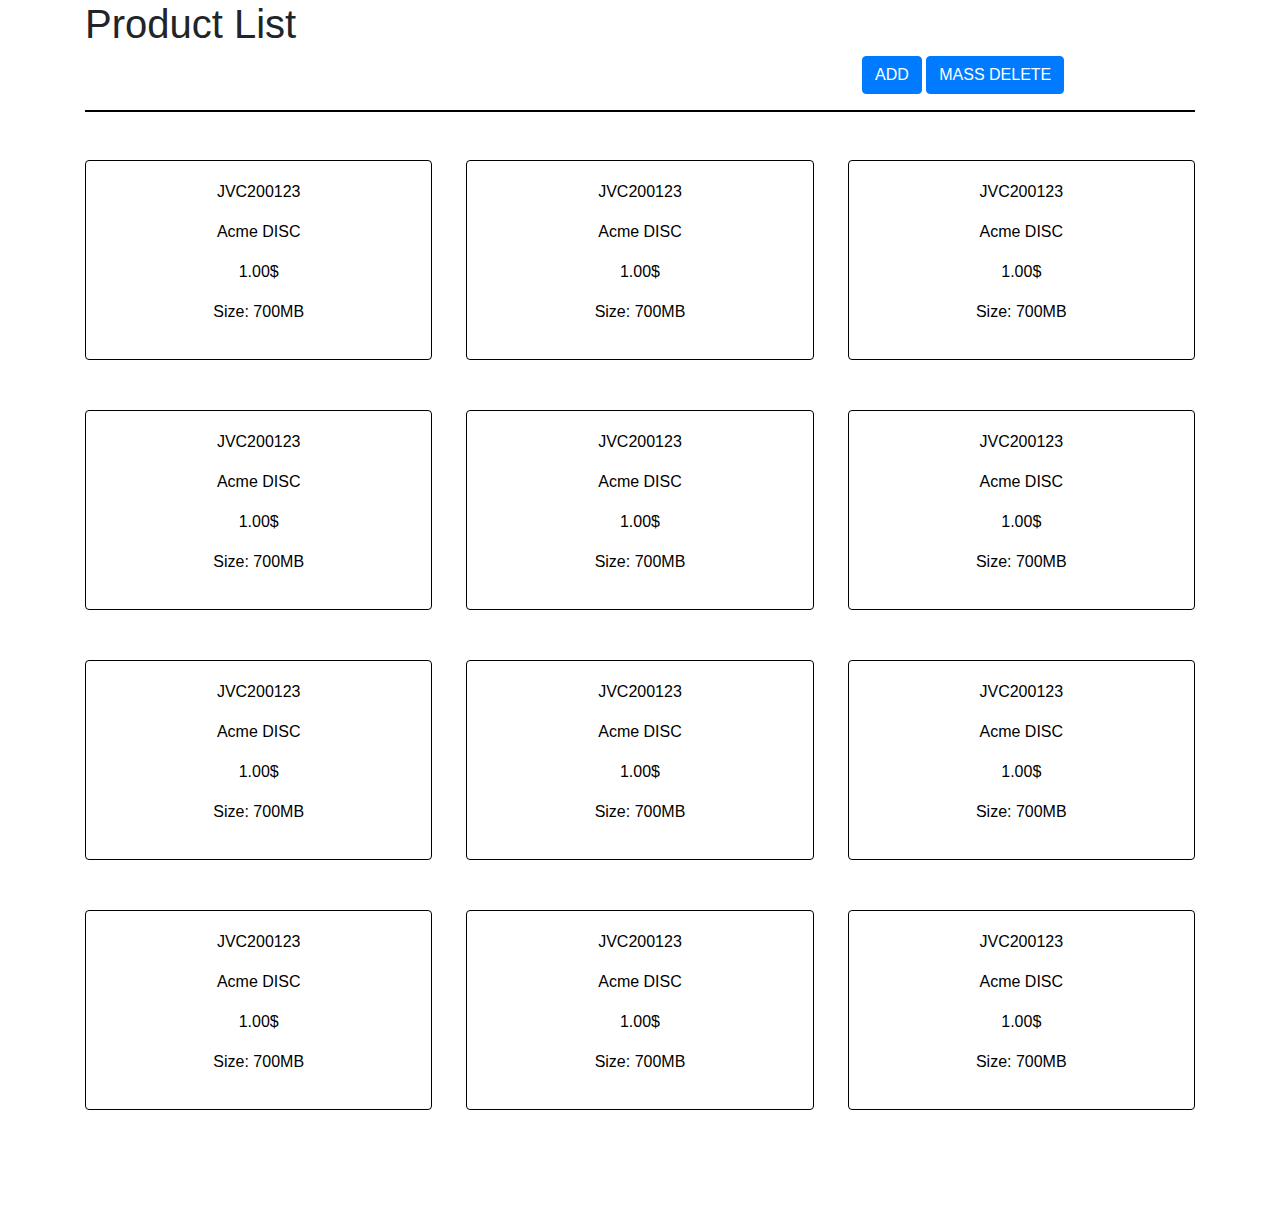
==== src/frontend/index.html @ 97a62569 "first commit" ====
<!DOCTYPE html>
<html lang="en">
<head>
    <!-- Required meta tags -->
    <meta charset="utf-8">
    <meta name="viewport" content="width=device-width, initial-scale=1, shrink-to-fit=no">
    <!-- Bootstrap CSS -->
    <link rel="stylesheet" href="https://stackpath.bootstrapcdn.com/bootstrap/4.4.1/css/bootstrap.min.css" integrity="sha384-Vkoo8x4CGsO3+Hhxv8T/Q5PaXtkKtu6ug5TOeNV6gBiFeWPGFN9MuhOf23Q9Ifjh" crossorigin="anonymous">
    <link rel="stylesheet" href="styles/styles.css">
    <title>Product List</title>
</head>
<body>

    <div class="container">
        <header>
            <h1>Product List</h1>
            <div class="buttons">
                <button type="button" class="btn btn-primary">ADD</button>
                <button type="button" class="btn btn-primary" id="delete-product-btn">MASS DELETE</button>
            </div>
            <hr>
        </header>
        <div class="wrapper">
            <div class="wrapper-item">
                <p>JVC200123</p>
                <p>Acme DISC</p>
                <p>1.00$</p>
                <p>Size: 700MB</p>
            </div>
            <div class="wrapper-item">
                <p>JVC200123</p>
                <p>Acme DISC</p>
                <p>1.00$</p>
                <p>Size: 700MB</p>
            </div>
            <div class="wrapper-item">
                <p>JVC200123</p>
                <p>Acme DISC</p>
                <p>1.00$</p>
                <p>Size: 700MB</p>
            </div>
            <div class="wrapper-item">
                <p>JVC200123</p>
                <p>Acme DISC</p>
                <p>1.00$</p>
                <p>Size: 700MB</p>
            </div>
            <div class="wrapper-item">
                <p>JVC200123</p>
                <p>Acme DISC</p>
                <p>1.00$</p>
                <p>Size: 700MB</p>
            </div>
            <div class="wrapper-item">
                <p>JVC200123</p>
                <p>Acme DISC</p>
                <p>1.00$</p>
                <p>Size: 700MB</p>
            </div>
            <div class="wrapper-item">
                <p>JVC200123</p>
                <p>Acme DISC</p>
                <p>1.00$</p>
                <p>Size: 700MB</p>
            </div>
            <div class="wrapper-item">
                <p>JVC200123</p>
                <p>Acme DISC</p>
                <p>1.00$</p>
                <p>Size: 700MB</p>
            </div>
            <div class="wrapper-item">
                <p>JVC200123</p>
                <p>Acme DISC</p>
                <p>1.00$</p>
                <p>Size: 700MB</p>
            </div>
            <div class="wrapper-item">
                <p>JVC200123</p>
                <p>Acme DISC</p>
                <p>1.00$</p>
                <p>Size: 700MB</p>
            </div>
            <div class="wrapper-item">
                <p>JVC200123</p>
                <p>Acme DISC</p>
                <p>1.00$</p>
                <p>Size: 700MB</p>
            </div>
            <div class="wrapper-item">
                <p>JVC200123</p>
                <p>Acme DISC</p>
                <p>1.00$</p>
                <p>Size: 700MB</p>
            </div>
        </div>
    </div>



    <script src="https://ajax.googleapis.com/ajax/libs/jquery/3.4.1/jquery.min.js"></script>    <script src="https://cdn.jsdelivr.net/npm/popper.js@1.16.0/dist/umd/popper.min.js" integrity="sha384-Q6E9RHvbIyZFJoft+2mJbHaEWldlvI9IOYy5n3zV9zzTtmI3UksdQRVvoxMfooAo" crossorigin="anonymous"></script>
    <script src="https://stackpath.bootstrapcdn.com/bootstrap/4.4.1/js/bootstrap.min.js" integrity="sha384-wfSDF2E50Y2D1uUdj0O3uMBJnjuUD4Ih7YwaYd1iqfktj0Uod8GCExl3Og8ifwB6" crossorigin="anonymous"></script>
    <script src="/src/frontend/js/app.js"></script>
</body>
</html>
---- src/frontend/styles/styles.css ----
.buttons {
    position: relative;
    left: 70%;
}

hr {
  border: 1px solid black;  
}

.wrapper {
    width: auto;
    margin: 3rem auto;
    background-color: white;
    display: flex;
    flex-wrap: wrap;
    justify-content: space-between;
}

.wrapper div {
    height: 200px;
    border: 1px solid black;
    flex-basis: 31.3%;
    margin-bottom: 50px;
    display: flex;
    color: #f8edd3;
    border-radius: 4px;
    align-items: center;
    justify-content: center;
}

.wrapper-item {
    display: flex;
    flex-direction: column;
}

.wrapper-item p {
    color: black;
}
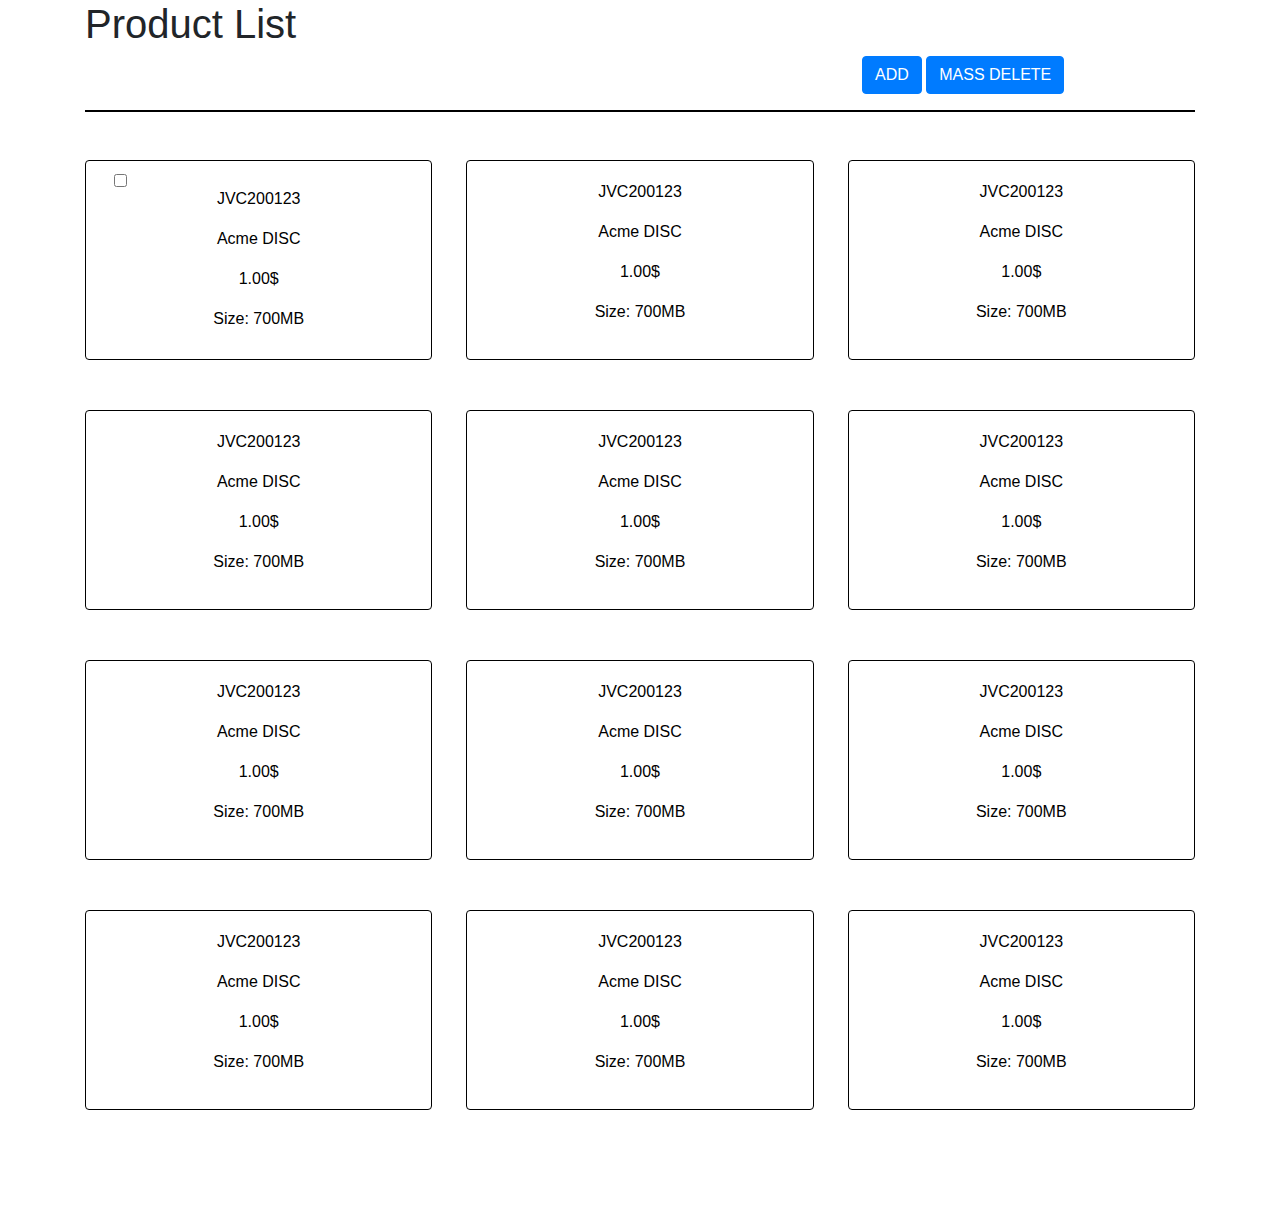
==== commit c28001af: "main" ====
--- a/src/frontend/index.html
+++ b/src/frontend/index.html
@@ -22,6 +22,7 @@
         </header>
         <div class="wrapper">
             <div class="wrapper-item">
+                <input type="checkbox" class="delete-checkbox">
                 <p>JVC200123</p>
                 <p>Acme DISC</p>
                 <p>1.00$</p>
--- a/src/frontend/styles/styles.css
+++ b/src/frontend/styles/styles.css
@@ -35,4 +35,14 @@
 
 .wrapper-item p {
     color: black;
+}
+
+.content-left {
+    width: 40%;
+}
+
+
+.delete-checkbox {
+    position: relative;
+    right: 40%;
 }